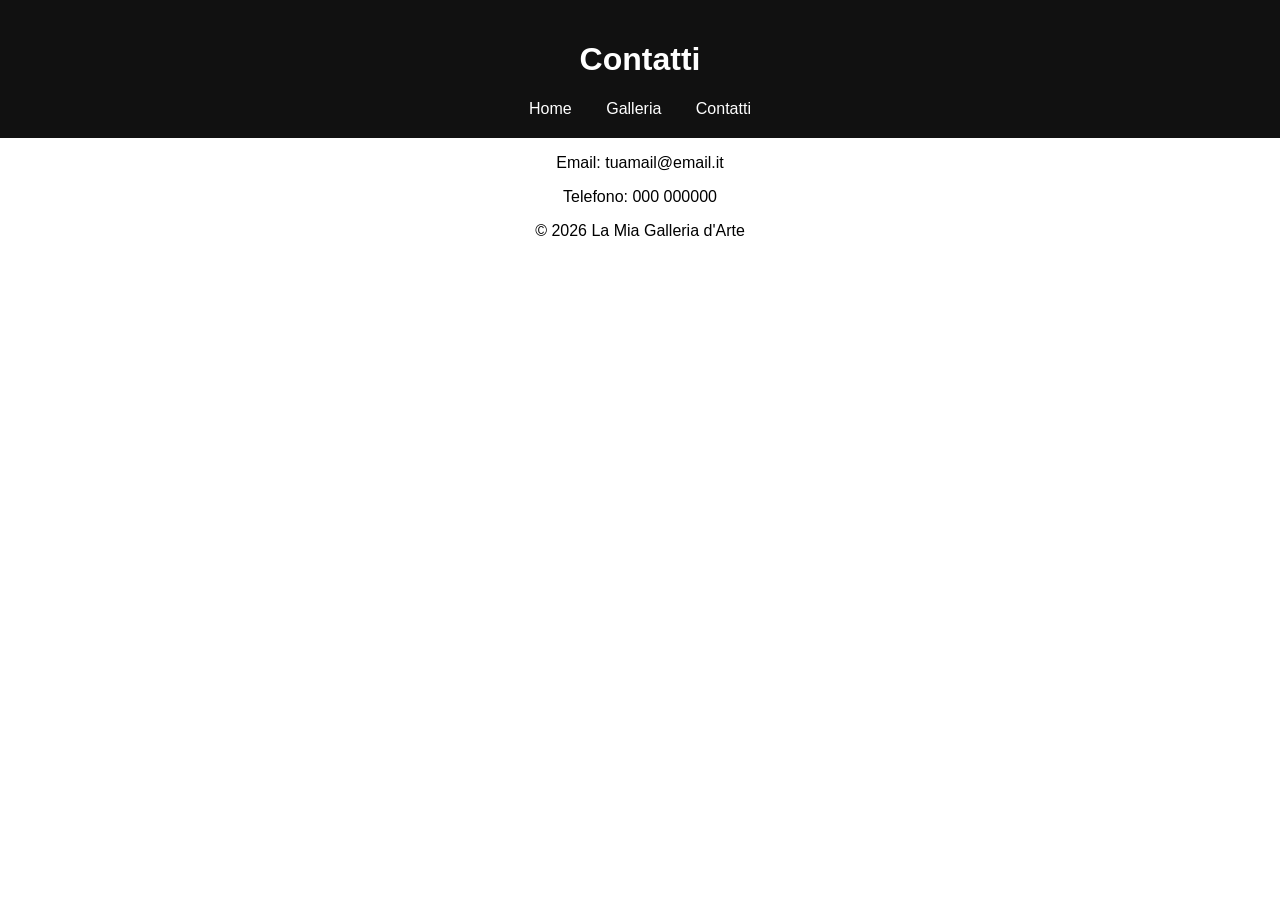
==== contatti.html @ 098a59c7 "Add files via upload" ====
<!DOCTYPE html>
<html lang="it">
<head>
    <meta charset="UTF-8">
    <title>Contatti</title>
    <link rel="stylesheet" href="style.css">
</head>
<body>
<header>
    <h1>Contatti</h1>
    <nav>
        <a href="index.html">Home</a>
        <a href="galleria.html">Galleria</a>
        <a href="contatti.html">Contatti</a>
    </nav>
</header>

<section class="contact">
    <p>Email: tuamail@email.it</p>
    <p>Telefono: 000 000000</p>
</section>

<footer>
    <p>© 2026 La Mia Galleria d'Arte</p>
</footer>
</body>
</html>
---- style.css ----
body{font-family:Arial;margin:0;text-align:center}
header{background:#111;color:#fff;padding:20px}
nav a{color:#fff;margin:0 15px;text-decoration:none}
.hero{padding:60px;background:#f4f4f4}
.btn{padding:10px 20px;background:#000;color:#fff;text-decoration:none}
.gallery{padding:40px}
.card{border:1px solid #ddd;padding:10px;width:250px;margin:auto}
.card img{width:100%}
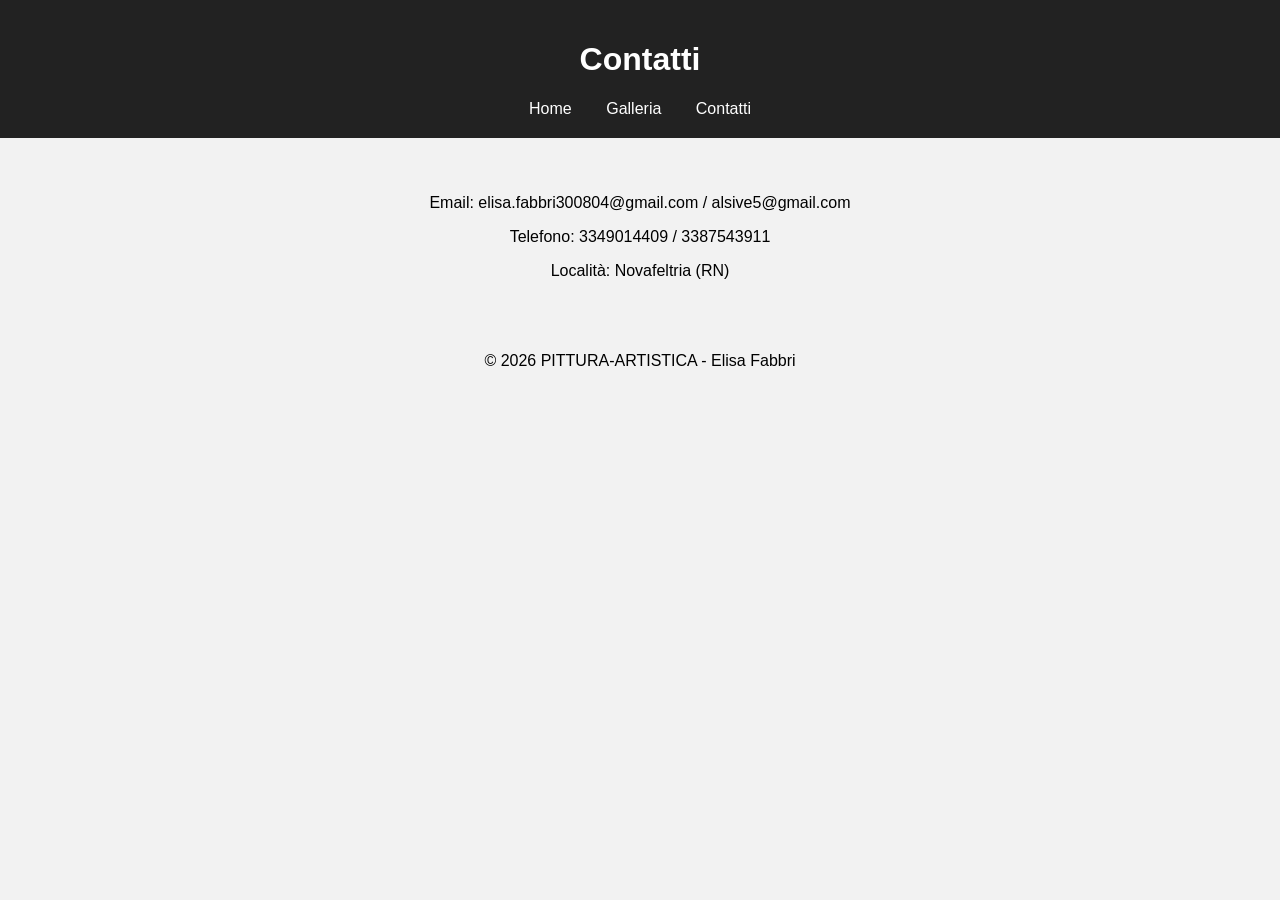
==== commit f638d01e: "Add files via upload" ====
--- a/contatti.html
+++ b/contatti.html
@@ -1,9 +1,9 @@
 <!DOCTYPE html>
 <html lang="it">
 <head>
-    <meta charset="UTF-8">
-    <title>Contatti</title>
-    <link rel="stylesheet" href="style.css">
+<meta charset="UTF-8">
+<title>Contatti</title>
+<link rel="stylesheet" href="style.css">
 </head>
 <body>
 <header>
@@ -16,12 +16,13 @@
 </header>
 
 <section class="contact">
-    <p>Email: tuamail@email.it</p>
-    <p>Telefono: 000 000000</p>
+    <p>Email: elisa.fabbri300804@gmail.com / alsive5@gmail.com</p>
+    <p>Telefono: 3349014409 / 3387543911</p>
+    <p>Località: Novafeltria (RN)</p>
 </section>
 
 <footer>
-    <p>© 2026 La Mia Galleria d'Arte</p>
+    <p>© 2026 PITTURA-ARTISTICA - Elisa Fabbri</p>
 </footer>
 </body>
-</html>+</html>
--- a/style.css
+++ b/style.css
@@ -1,8 +1,9 @@
-body{font-family:Arial;margin:0;text-align:center}
-header{background:#111;color:#fff;padding:20px}
+body{font-family:Arial;margin:0;text-align:center;background:#f2f2f2}
+header{background:#222;color:#fff;padding:20px}
 nav a{color:#fff;margin:0 15px;text-decoration:none}
-.hero{padding:60px;background:#f4f4f4}
-.btn{padding:10px 20px;background:#000;color:#fff;text-decoration:none}
+.hero{padding:60px;background:#eaeaea}
+.btn{padding:12px 25px;background:#000;color:#fff;text-decoration:none}
 .gallery{padding:40px}
-.card{border:1px solid #ddd;padding:10px;width:250px;margin:auto}
-.card img{width:100%}+.card{background:#fff;border:1px solid #ddd;padding:15px;width:300px;margin:auto}
+.card img{width:100%}
+.contact{padding:40px}
